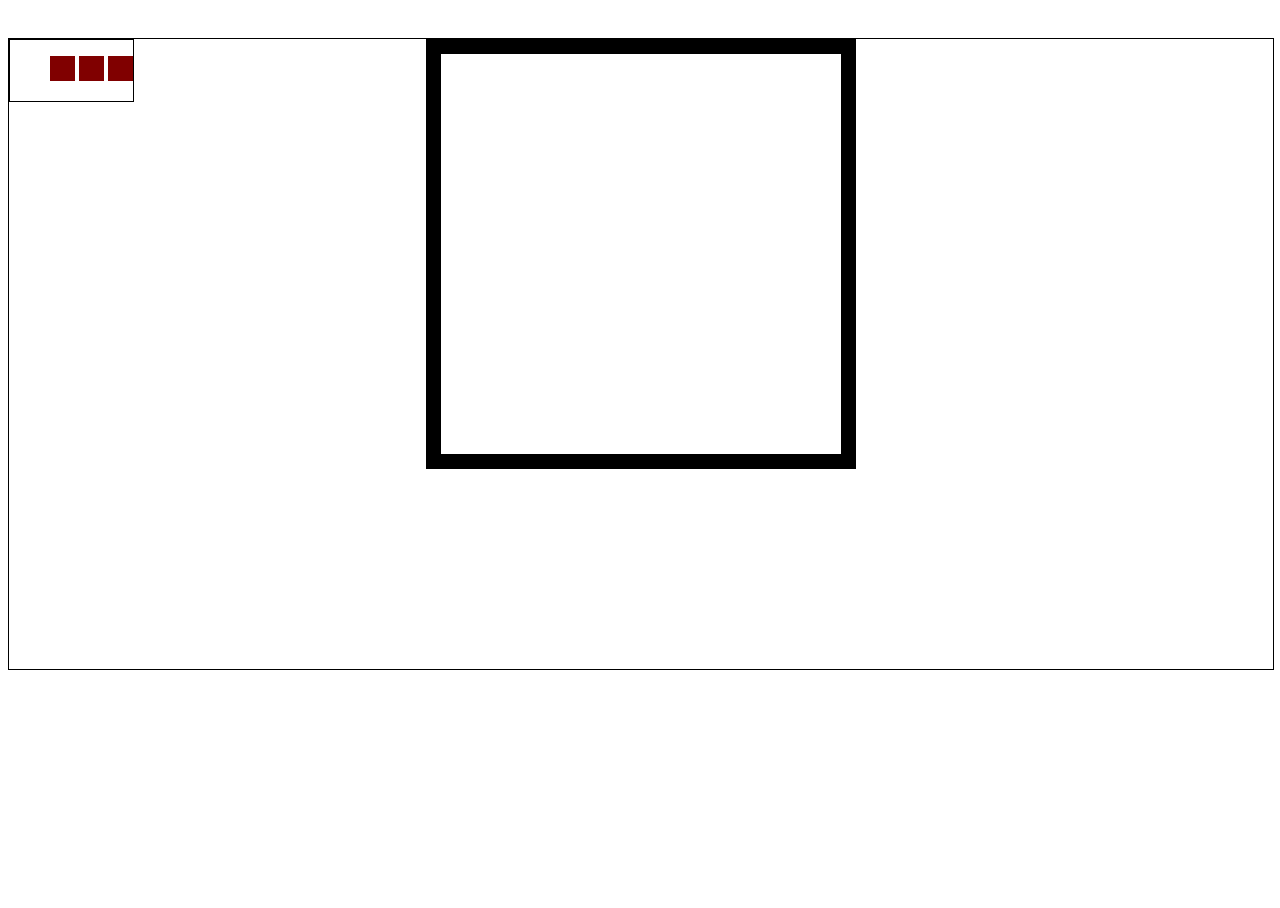
==== 02_WebDevelopment101/SketchToy/index.html @ 649f1875 "working on the sketch" ====
<!--

	Version 00 
	Starting date 23/08/15
	author Pablo Bordons Estrada

		notes: 

-->

<!DOCTYPE html>
<html>
	<head>

		<title>Sketch Toy</title>
		
		<link rel="stylesheet" type="text/css" href="css/stylesheet.css"/>	

	</head>
	<body>
		
		<div id="header">
			
		</div>
		<div id="container">
			<div id="tool_box">
				<ul>
					<li></li>
					<li></li>
					<li></li>
				</ul>
			</div>
			<div id="canvas"></div>
		</div>
		<div id="footer">
			
		</div>


		<script type="text/javascript" src="js/jquery-2.1.4.min.js"></script>
		<script type="text/javascript" src="js/script.js"></script>
		
	</body>

</html>
---- 02_WebDevelopment101/SketchToy/css/stylesheet.css ----
html, body{
  height:100%;
	}



#header{
	width: 100%;
	height:20px;
	}

#container{
	width: 100%;
	min-width:800px;
	min-height:70%;
	border:black solid 1px;
	margin-top: 10px;
	}
#footer{
	width: 100%;
	height:20px;
	}

#tool_box{
	
	border:black solid 1px;

	/*margin: 0 auto;*/
	float:left;

}

#canvas{
	margin: 0 auto;
	/*margin-left:300px;*/
	width: 400px;
	height:400px;
	border:black solid 15px;
	}

.row{
	float:right;
}

.canvas_element{
	/*float:top;*/
	/*float:right;*/
	/*margin: 0 auto;*/
	/*margin-top: 25px;*/
	/*margin-left:25px;*/
	/*width:25px;*/
	/*height:25px;*/
	/*margin-left: 25px;*/
	/*border:black solid 1px;*/
	/*background-color: rgb(0,0,128);*/
	}

ul{
	list-style-type: none;
}
li{
	display: inline-block;
	width:25px;
	height: 25px;
	margin-right:0px;
	margin-left:0px;
	/*margin-top: 5px;*/
	background-color: rgb(128,0,0);
}
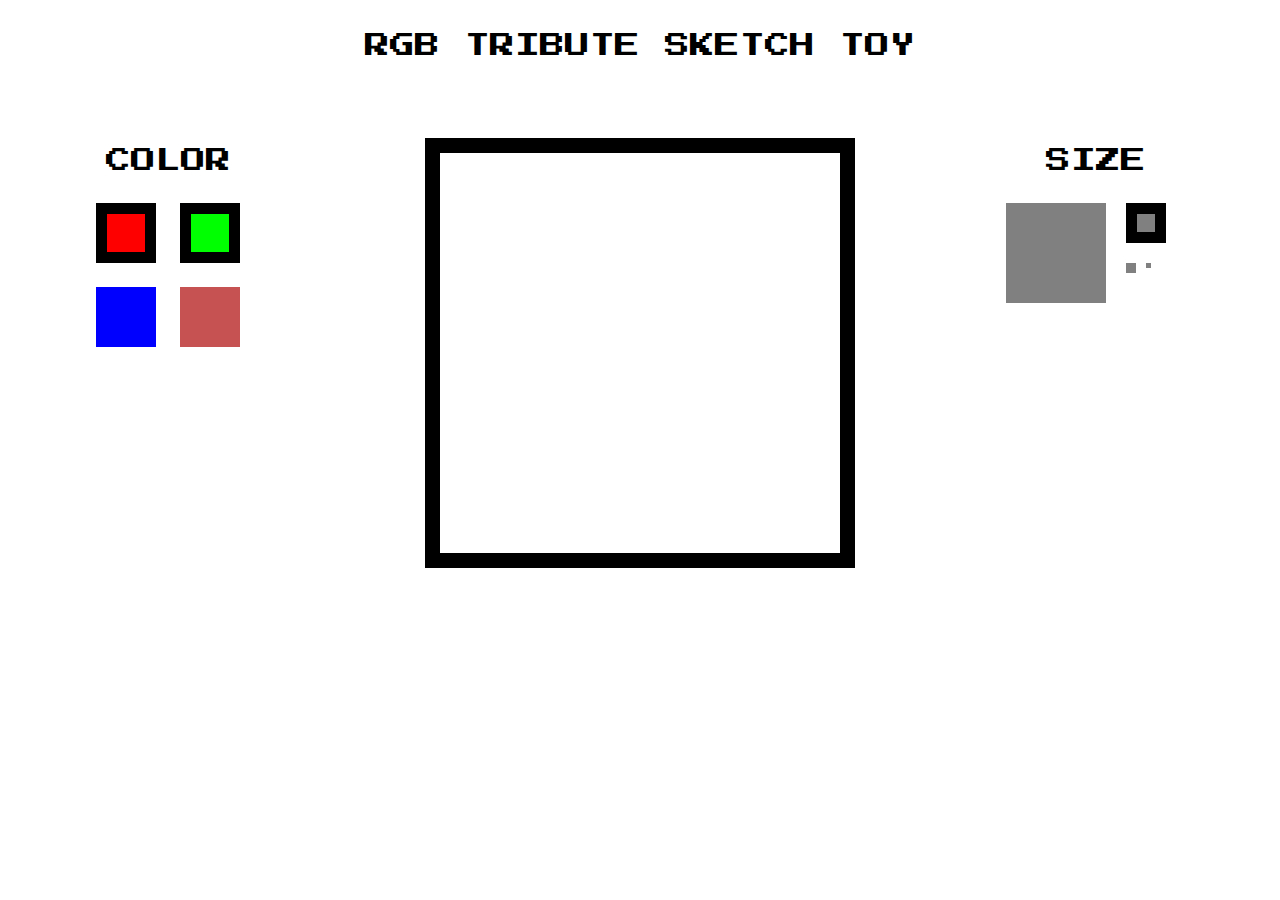
==== commit 96455dfa: "Finished RGBSketchToy1.0" ====
--- a/02_WebDevelopment101/SketchToy/index.html
+++ b/02_WebDevelopment101/SketchToy/index.html
@@ -2,10 +2,8 @@
 
 	Version 00 
 	Starting date 23/08/15
-	author Pablo Bordons Estrada
-
-		notes: 
-
+	Author Pablo Bordons Estrada
+ 
 -->
 
 <!DOCTYPE html>
@@ -20,17 +18,37 @@
 	<body>
 		
 		<div id="header">
-			
+			<p id="title">RGB TRIBUTE SKETCH TOY</p>
 		</div>
+
 		<div id="container">
-			<div id="tool_box">
+
+			<div class="toolbox" id="color_tools">
+				
 				<ul>
-					<li></li>
-					<li></li>
-					<li></li>
+					<p id="color_text">COLOR</p>
+					<li id="red" class="clicked button"></li>
+					<li id="green" class="clicked button"></li>
+					<li id="blue" class="unclicked button"></li>
+					<li id="random" class="unclicked button"></li>
+				</ul>
+
+				
+			</div>
+			<div id="canvas_space">
+				<div id="canvas"></div>
+			</div>
+			<div class="toolbox" id="size_tools">
+				
+				<ul>
+					<p id="size_text">SIZE</p>
+					<li id="one" data="4" class="unclicked button"></li>
+					<li id="two" data="10" class="clicked button"></li>
+					<li id="three" data="40" class="unclicked button"></li>
+					<li id="four" data="80" class="unclicked button"></li>
 				</ul>
 			</div>
-			<div id="canvas"></div>
+
 		</div>
 		<div id="footer">
 			
@@ -38,8 +56,10 @@
 
 
 		<script type="text/javascript" src="js/jquery-2.1.4.min.js"></script>
+		<script type="text/javascript" src="js/jquery.animate-colors-min.js"></script>
 		<script type="text/javascript" src="js/script.js"></script>
-		
+
+		<link href='http://fonts.googleapis.com/css?family=Press+Start+2P' rel='stylesheet' type='text/css'>
 	</body>
 
 </html>--- a/02_WebDevelopment101/SketchToy/css/stylesheet.css
+++ b/02_WebDevelopment101/SketchToy/css/stylesheet.css
@@ -1,69 +1,145 @@
-html, body{
-  height:100%;
-	}
-
-
-
 #header{
-	width: 100%;
-	height:20px;
+	min-width: 930px;
+	height:80px;
+	/*background-color: yellow;*/
 	}
 
 #container{
 	width: 100%;
-	min-width:800px;
-	min-height:70%;
-	border:black solid 1px;
-	margin-top: 10px;
+	min-width:900px;
+	margin-top: 50px;
+	float:left;
+	/*background-color: yellow;*/
 	}
+
+#canvas_space{
+	width:50%;
+	height: 500px;
+	float:left;
+	/*background-color: green;*/
+}
+
+.toolbox{
+	width:25%;
+	height: 500px;
+	float:left;
+	/*background-color: blue;*/
+
+}
+
 #footer{
 	width: 100%;
 	height:20px;
 	}
 
-#tool_box{
-	
-	border:black solid 1px;
+#canvas{
 
-	/*margin: 0 auto;*/
-	float:left;
-
-}
-
-#canvas{
 	margin: 0 auto;
-	/*margin-left:300px;*/
 	width: 400px;
 	height:400px;
+
 	border:black solid 15px;
+	/*background-color: rgb(0,128,128);*/
 	}
 
-.row{
+.column{
 	float:right;
 }
 
 .canvas_element{
-	/*float:top;*/
-	/*float:right;*/
-	/*margin: 0 auto;*/
-	/*margin-top: 25px;*/
-	/*margin-left:25px;*/
-	/*width:25px;*/
-	/*height:25px;*/
-	/*margin-left: 25px;*/
-	/*border:black solid 1px;*/
-	/*background-color: rgb(0,0,128);*/
 	}
 
 ul{
 	list-style-type: none;
+	width:200px;
+	margin:0px auto;
 }
-li{
+
+.clicked{
+	box-shadow: 0px 0px 0px 11px black inset;
+}
+.unclicked{
+	box-shadow: 0px 0px 0px 0px black inset;
+}
+
+.button{
 	display: inline-block;
-	width:25px;
-	height: 25px;
-	margin-right:0px;
+	width:  60px;
+	height: 60px;
+	margin: 10px;
+
+}
+
+/*Colors*/
+
+#red{
+	background-color: rgb(255,0,0);
+}
+#green{
+	background-color: rgb(0,255,0);
+}
+#blue{
+	background-color: rgb(0,0,255);
+}
+
+#size_tools{
+	width:90px;
+}
+
+#one{
+	width: 100px;
+	height: 100px;
+	float:left;
+	background-color: grey;
+}
+#two{
+	
+	
+	width: 40px;
+	height: 40px;
+	float:left;
+	background-color: grey;
+}
+#three{
+	/*float:right;*/
+	
+	width: 10px;
+	height: 10px;
+	float:left;
+	background-color: grey;
+}
+#four{
+	/*float:right;*/
+	
+	width: 5px;
+	height: 5px;
 	margin-left:0px;
-	/*margin-top: 5px;*/
-	background-color: rgb(128,0,0);
+	float:left;
+	background-color: grey;
+}
+
+/* FONTS */
+
+p{
+	font-size: 25px;
+	font-family: 'Press Start 2P', cursive;
+}
+
+#color_text{
+	margin-left:20px;
+	margin-bottom: 20px;
+	margin-top: 10px;
+}
+
+#size_text{
+	margin-left:50px;
+	margin-bottom: 20px;
+	margin-top: 10px;
+}
+
+#title{	
+	padding-top: 25px;
+	
+	width: 550px;
+	margin: 0 auto;
 }